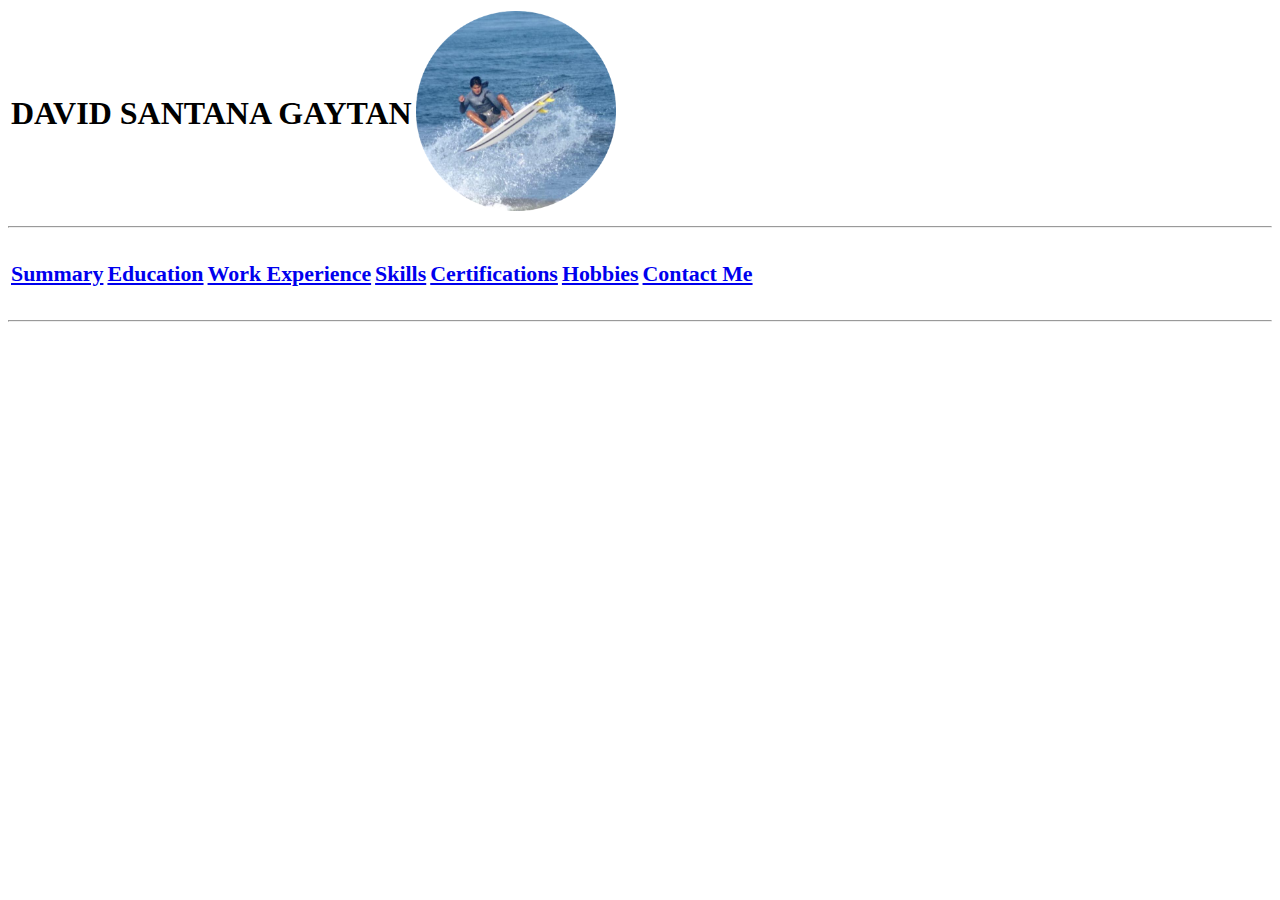
==== index.html @ b4844d43 "Add files via upload" ====
<!DOCTYPE html>
<html lang="en">
<head>
    <meta charset="UTF-8">
    <meta name="viewport" content="width=device-width, initial-scale=1.0">
    <title>DAVID SANTANA GAYTAN PS</title>
   
</head>


<body>
    <title>David Santana Gaytan Resum</title>
    <table>
        <td><h1>DAVID SANTANA GAYTAN</h1></td>
        <td><img src="./assets/David SG surf Circle.png" height="200" alt=""></td>
    </table>
    
    <table><hr>
        
        <td pading:10mp><h3><a href="./public/Summary.html"><h3>Summary</h3></a></h3></td>
        <td><h3><a href="./public/Education.html"><h3>Education</h3></a></h3></td>
        <td><h3><a href="./public/WorkExperience.html"><h3>Work Experience</h3></a></h3></td>
        <td><h3><a href="./public/Skills.html"><h3>Skills</h3></a></h3></td>
        <td><h3><a href="./public/Certifications.html"><h3>Certifications</h3></a></h3></td>
        <td><h3><a href="./public/Hobbies.html"><h3>Hobbies</h3></a></h3></td>
        <td><h3><a href="./public/contact.html"><h3>Contact Me</h3></a></h3></td>
    </table><hr>

    

        
        
        
            
            
            
        
            


</body>
</html>
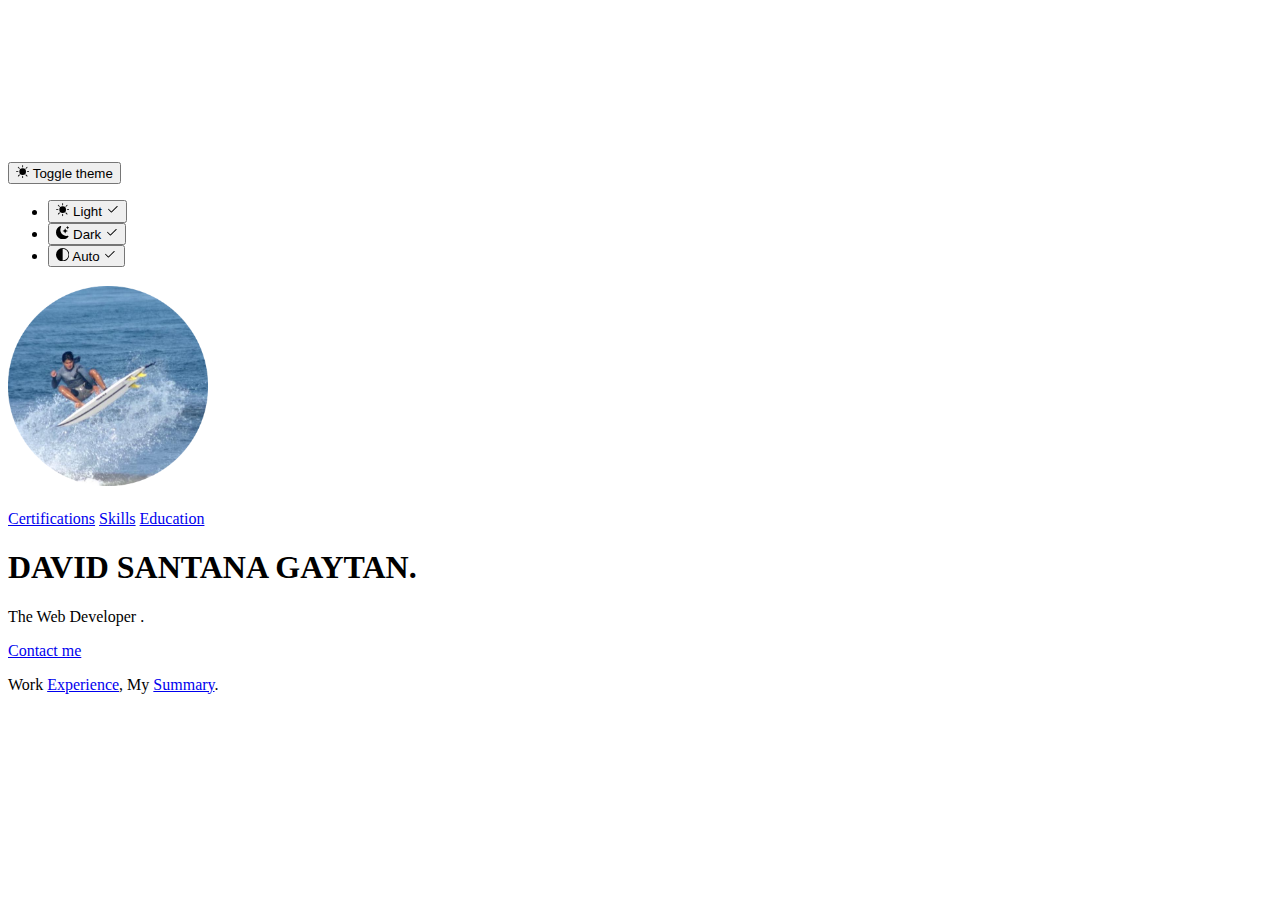
==== commit f5432edd: "Add files via upload" ====
--- a/index.html
+++ b/index.html
@@ -4,39 +4,86 @@
     <meta charset="UTF-8">
     <meta name="viewport" content="width=device-width, initial-scale=1.0">
     <title>DAVID SANTANA GAYTAN PS</title>
-   
+    <link rel="stylesheet" href="css/style.css">
+    <link href="https://cdn.jsdelivr.net/npm/bootstrap@5.3.1/dist/css/bootstrap.min.css" rel="stylesheet" integrity="sha384-4bw+/aepP/YC94hEpVNVgiZdgIC5+VKNBQNGCHeKRQN+PtmoHDEXuppvnDJzQIu9" crossorigin="anonymous">
 </head>
+<body class="d-flex h-100 text-center text-bg-dark">
+    <svg xmlns="http://www.w3.org/2000/svg" class="d-none">
+      <symbol id="check2" viewBox="0 0 16 16">
+        <path d="M13.854 3.646a.5.5 0 0 1 0 .708l-7 7a.5.5 0 0 1-.708 0l-3.5-3.5a.5.5 0 1 1 .708-.708L6.5 10.293l6.646-6.647a.5.5 0 0 1 .708 0z"></path>
+      </symbol>
+      <symbol id="circle-half" viewBox="0 0 16 16">
+        <path d="M8 15A7 7 0 1 0 8 1v14zm0 1A8 8 0 1 1 8 0a8 8 0 0 1 0 16z"></path>
+      </symbol>
+      <symbol id="moon-stars-fill" viewBox="0 0 16 16">
+        <path d="M6 .278a.768.768 0 0 1 .08.858 7.208 7.208 0 0 0-.878 3.46c0 4.021 3.278 7.277 7.318 7.277.527 0 1.04-.055 1.533-.16a.787.787 0 0 1 .81.316.733.733 0 0 1-.031.893A8.349 8.349 0 0 1 8.344 16C3.734 16 0 12.286 0 7.71 0 4.266 2.114 1.312 5.124.06A.752.752 0 0 1 6 .278z"></path>
+        <path d="M10.794 3.148a.217.217 0 0 1 .412 0l.387 1.162c.173.518.579.924 1.097 1.097l1.162.387a.217.217 0 0 1 0 .412l-1.162.387a1.734 1.734 0 0 0-1.097 1.097l-.387 1.162a.217.217 0 0 1-.412 0l-.387-1.162A1.734 1.734 0 0 0 9.31 6.593l-1.162-.387a.217.217 0 0 1 0-.412l1.162-.387a1.734 1.734 0 0 0 1.097-1.097l.387-1.162zM13.863.099a.145.145 0 0 1 .274 0l.258.774c.115.346.386.617.732.732l.774.258a.145.145 0 0 1 0 .274l-.774.258a1.156 1.156 0 0 0-.732.732l-.258.774a.145.145 0 0 1-.274 0l-.258-.774a1.156 1.156 0 0 0-.732-.732l-.774-.258a.145.145 0 0 1 0-.274l.774-.258c.346-.115.617-.386.732-.732L13.863.1z"></path>
+      </symbol>
+      <symbol id="sun-fill" viewBox="0 0 16 16">
+        <path d="M8 12a4 4 0 1 0 0-8 4 4 0 0 0 0 8zM8 0a.5.5 0 0 1 .5.5v2a.5.5 0 0 1-1 0v-2A.5.5 0 0 1 8 0zm0 13a.5.5 0 0 1 .5.5v2a.5.5 0 0 1-1 0v-2A.5.5 0 0 1 8 13zm8-5a.5.5 0 0 1-.5.5h-2a.5.5 0 0 1 0-1h2a.5.5 0 0 1 .5.5zM3 8a.5.5 0 0 1-.5.5h-2a.5.5 0 0 1 0-1h2A.5.5 0 0 1 3 8zm10.657-5.657a.5.5 0 0 1 0 .707l-1.414 1.415a.5.5 0 1 1-.707-.708l1.414-1.414a.5.5 0 0 1 .707 0zm-9.193 9.193a.5.5 0 0 1 0 .707L3.05 13.657a.5.5 0 0 1-.707-.707l1.414-1.414a.5.5 0 0 1 .707 0zm9.193 2.121a.5.5 0 0 1-.707 0l-1.414-1.414a.5.5 0 0 1 .707-.707l1.414 1.414a.5.5 0 0 1 0 .707zM4.464 4.465a.5.5 0 0 1-.707 0L2.343 3.05a.5.5 0 1 1 .707-.707l1.414 1.414a.5.5 0 0 1 0 .708z"></path>
+      </symbol>
+    </svg>
 
+    <div class="dropdown position-fixed bottom-0 end-0 mb-3 me-3 bd-mode-toggle">
+      <button class="btn btn-bd-primary py-2 dropdown-toggle d-flex align-items-center" id="bd-theme" type="button" aria-expanded="false" data-bs-toggle="dropdown" aria-label="Toggle theme (light)">
+        <svg class="bi my-1 theme-icon-active" width="1em" height="1em"><use href="#sun-fill"></use></svg>
+        <span class="visually-hidden" id="bd-theme-text">Toggle theme</span>
+      </button>
+      <ul class="dropdown-menu dropdown-menu-end shadow" aria-labelledby="bd-theme-text">
+        <li>
+          <button type="button" class="dropdown-item d-flex align-items-center active" data-bs-theme-value="light" aria-pressed="true">
+            <svg class="bi me-2 opacity-50 theme-icon" width="1em" height="1em"><use href="#sun-fill"></use></svg>
+            Light
+            <svg class="bi ms-auto d-none" width="1em" height="1em"><use href="#check2"></use></svg>
+          </button>
+        </li>
+        <li>
+          <button type="button" class="dropdown-item d-flex align-items-center" data-bs-theme-value="dark" aria-pressed="false">
+            <svg class="bi me-2 opacity-50 theme-icon" width="1em" height="1em"><use href="#moon-stars-fill"></use></svg>
+            Dark
+            <svg class="bi ms-auto d-none" width="1em" height="1em"><use href="#check2"></use></svg>
+          </button>
+        </li>
+        <li>
+          <button type="button" class="dropdown-item d-flex align-items-center" data-bs-theme-value="auto" aria-pressed="false">
+            <svg class="bi me-2 opacity-50 theme-icon" width="1em" height="1em"><use href="#circle-half"></use></svg>
+            Auto
+            <svg class="bi ms-auto d-none" width="1em" height="1em"><use href="#check2"></use></svg>
+          </button>
+        </li>
+      </ul>
+    </div>
 
-<body>
-    <title>David Santana Gaytan Resum</title>
-    <table>
-        <td><h1>DAVID SANTANA GAYTAN</h1></td>
-        <td><img src="./assets/David SG surf Circle.png" height="200" alt=""></td>
-    </table>
     
-    <table><hr>
-        
-        <td pading:10mp><h3><a href="./public/Summary.html"><h3>Summary</h3></a></h3></td>
-        <td><h3><a href="./public/Education.html"><h3>Education</h3></a></h3></td>
-        <td><h3><a href="./public/WorkExperience.html"><h3>Work Experience</h3></a></h3></td>
-        <td><h3><a href="./public/Skills.html"><h3>Skills</h3></a></h3></td>
-        <td><h3><a href="./public/Certifications.html"><h3>Certifications</h3></a></h3></td>
-        <td><h3><a href="./public/Hobbies.html"><h3>Hobbies</h3></a></h3></td>
-        <td><h3><a href="./public/contact.html"><h3>Contact Me</h3></a></h3></td>
-    </table><hr>
+<div class="cover-container d-flex w-100 h-100 p-3 mx-auto flex-column">
+  <header class="mb-auto">
+    <div>
+      <h3 class="float-md-start mb-0"><img src="./assets/David SG surf Circle.png" height="200" alt="David Profile"></h3>
+      <nav class="nav nav-masthead justify-content-center float-md-end">
+        <a class="nav-link fw-bold py-1 px-0 active" aria-current="page" href="./public/Certifications.html">Certifications</a>
+        <a class="nav-link fw-bold py-1 px-0" href="./public/Skills.html">Skills</a>
+        <a class="nav-link fw-bold py-1 px-0" href="./public/Education.html">Education</a>
+      </nav>
+    </div>
+  </header>
+
+  <main class="px-3">
+    <h1>DAVID SANTANA GAYTAN.</h1>
+    <p class="lead">The Web Developer  .</p>
+    <p class="lead">
+      <a href="./public/contact.html" class="btn btn-lg btn-light fw-bold border-white bg-white">Contact me</a>
+    </p>
+  </main>
+
+  <footer class="mt-auto text-white-50">
+    <p>Work <a href="./public/WorkExperience.html" class="text-white">Experience</a>, My <a href="./public/Summary.html" class="text-white">Summary</a>.</p>
+  </footer>
+</div>
+<script src="/docs/5.3/dist/js/bootstrap.bundle.min.js" integrity="sha384-HwwvtgBNo3bZJJLYd8oVXjrBZt8cqVSpeBNS5n7C8IVInixGAoxmnlMuBnhbgrkm" crossorigin="anonymous"></script>
 
     
 
-        
-        
-        
-            
-            
-            
-        
-            
+</body>
 
 
-</body>
 </html>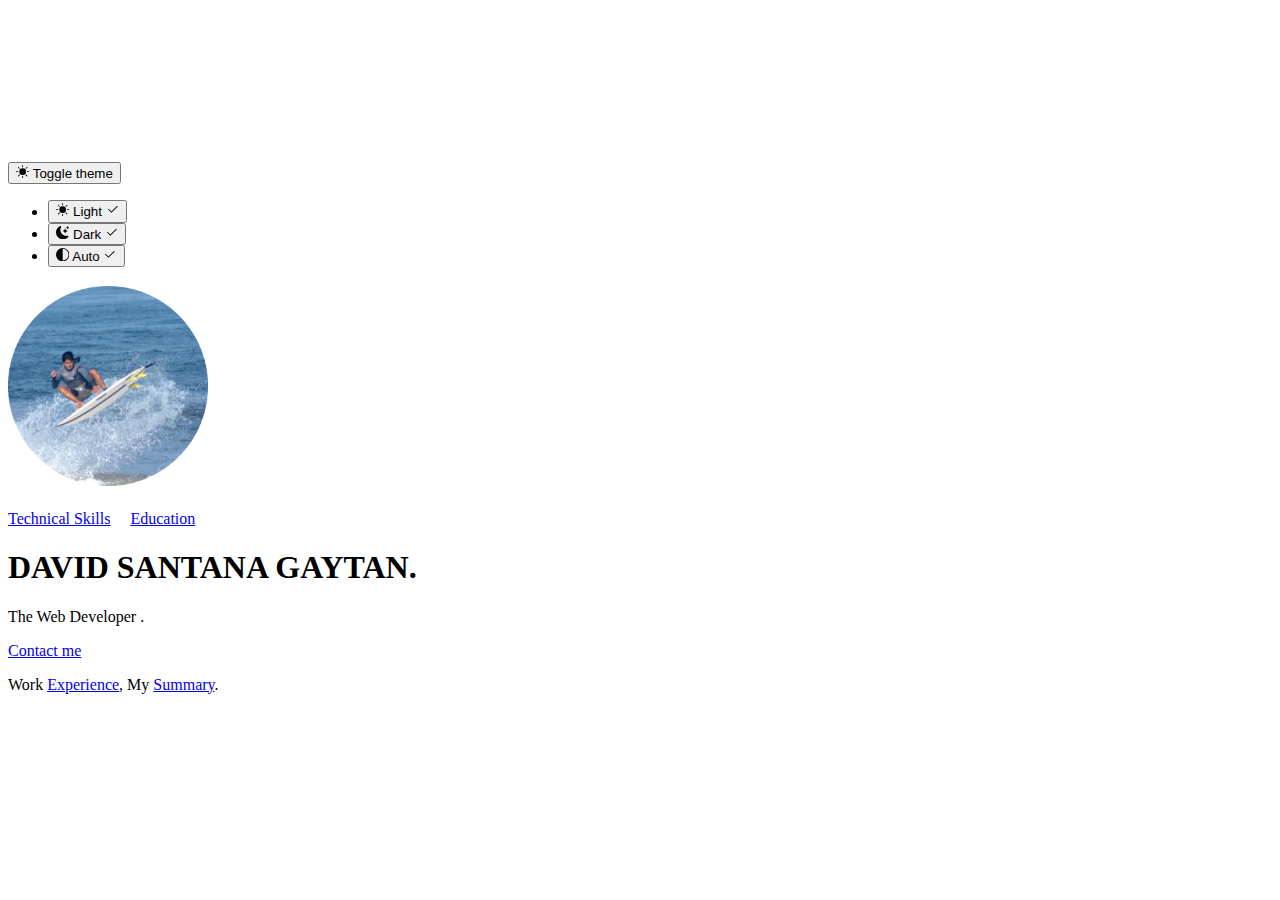
==== commit e69cd407: "Add files via upload" ====
--- a/index.html
+++ b/index.html
@@ -53,16 +53,14 @@
         </li>
       </ul>
     </div>
-
-    
+  
 <div class="cover-container d-flex w-100 h-100 p-3 mx-auto flex-column">
   <header class="mb-auto">
     <div>
       <h3 class="float-md-start mb-0"><img src="./assets/David SG surf Circle.png" height="200" alt="David Profile"></h3>
       <nav class="nav nav-masthead justify-content-center float-md-end">
-        <a class="nav-link fw-bold py-1 px-0 active" aria-current="page" href="./public/Certifications.html">Certifications</a>
-        <a class="nav-link fw-bold py-1 px-0" href="./public/Skills.html">Skills</a>
-        <a class="nav-link fw-bold py-1 px-0" href="./public/Education.html">Education</a>
+        <a href="./public/Skills.html" class="btn btn-primary">Technical Skills</a>
+        <a href="./public/Education.html" class="btn btn-primary"style="margin-left: 1rem;">Education</a>
       </nav>
     </div>
   </header>
@@ -80,10 +78,5 @@
   </footer>
 </div>
 <script src="/docs/5.3/dist/js/bootstrap.bundle.min.js" integrity="sha384-HwwvtgBNo3bZJJLYd8oVXjrBZt8cqVSpeBNS5n7C8IVInixGAoxmnlMuBnhbgrkm" crossorigin="anonymous"></script>
-
-    
-
 </body>
-
-
 </html>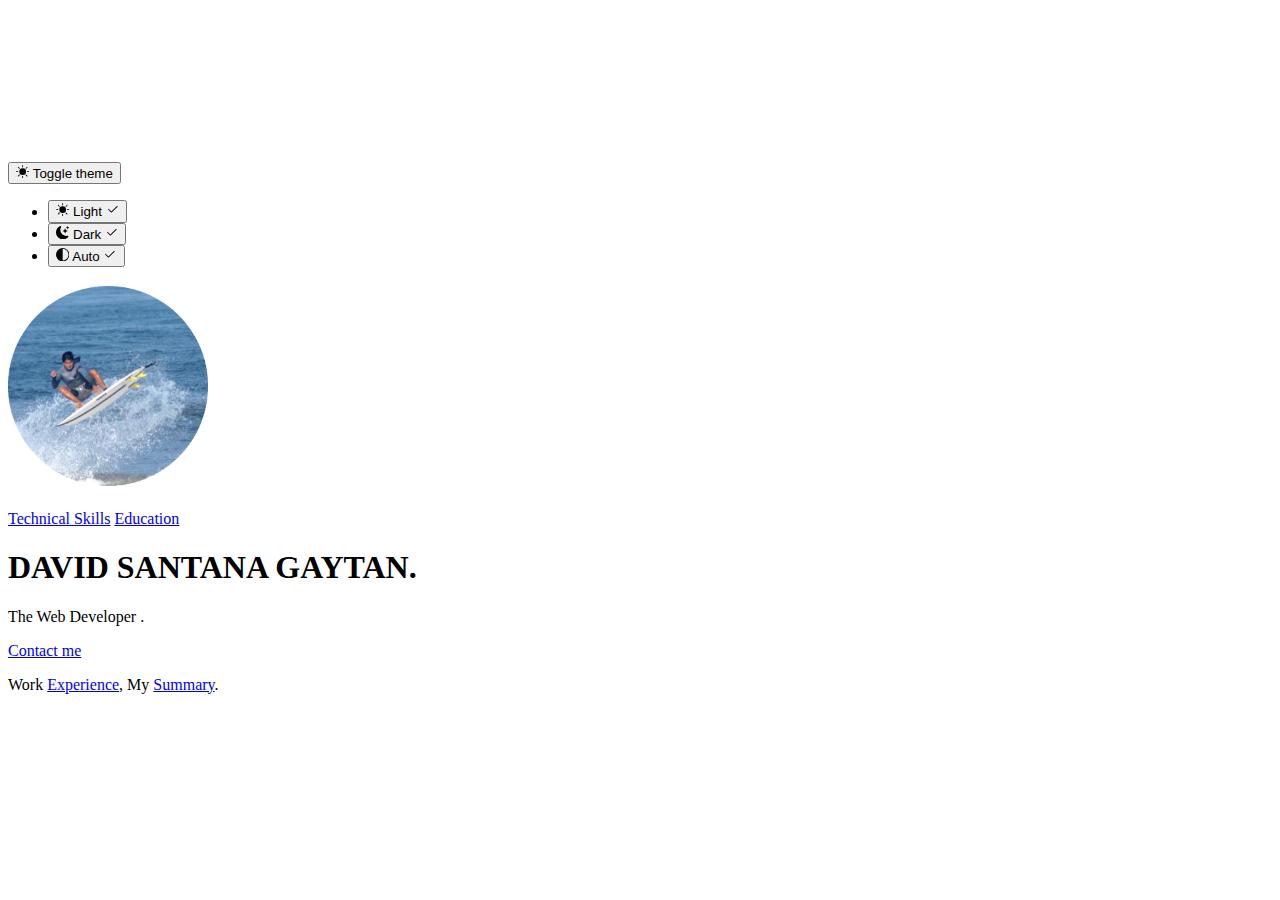
==== commit 8e4dd56c: "Add files via upload" ====
--- a/index.html
+++ b/index.html
@@ -4,11 +4,11 @@
     <meta charset="UTF-8">
     <meta name="viewport" content="width=device-width, initial-scale=1.0">
     <title>DAVID SANTANA GAYTAN PS</title>
-    <link rel="stylesheet" href="css/style.css">
+    <link rel="stylesheet" href="./public/style.css">
     <link href="https://cdn.jsdelivr.net/npm/bootstrap@5.3.1/dist/css/bootstrap.min.css" rel="stylesheet" integrity="sha384-4bw+/aepP/YC94hEpVNVgiZdgIC5+VKNBQNGCHeKRQN+PtmoHDEXuppvnDJzQIu9" crossorigin="anonymous">
 </head>
 <body class="d-flex h-100 text-center text-bg-dark">
-    <svg xmlns="http://www.w3.org/2000/svg" class="d-none">
+  <svg xmlns="http://www.w3.org/2000/svg" class="d-none">
       <symbol id="check2" viewBox="0 0 16 16">
         <path d="M13.854 3.646a.5.5 0 0 1 0 .708l-7 7a.5.5 0 0 1-.708 0l-3.5-3.5a.5.5 0 1 1 .708-.708L6.5 10.293l6.646-6.647a.5.5 0 0 1 .708 0z"></path>
       </symbol>
@@ -22,7 +22,7 @@
       <symbol id="sun-fill" viewBox="0 0 16 16">
         <path d="M8 12a4 4 0 1 0 0-8 4 4 0 0 0 0 8zM8 0a.5.5 0 0 1 .5.5v2a.5.5 0 0 1-1 0v-2A.5.5 0 0 1 8 0zm0 13a.5.5 0 0 1 .5.5v2a.5.5 0 0 1-1 0v-2A.5.5 0 0 1 8 13zm8-5a.5.5 0 0 1-.5.5h-2a.5.5 0 0 1 0-1h2a.5.5 0 0 1 .5.5zM3 8a.5.5 0 0 1-.5.5h-2a.5.5 0 0 1 0-1h2A.5.5 0 0 1 3 8zm10.657-5.657a.5.5 0 0 1 0 .707l-1.414 1.415a.5.5 0 1 1-.707-.708l1.414-1.414a.5.5 0 0 1 .707 0zm-9.193 9.193a.5.5 0 0 1 0 .707L3.05 13.657a.5.5 0 0 1-.707-.707l1.414-1.414a.5.5 0 0 1 .707 0zm9.193 2.121a.5.5 0 0 1-.707 0l-1.414-1.414a.5.5 0 0 1 .707-.707l1.414 1.414a.5.5 0 0 1 0 .707zM4.464 4.465a.5.5 0 0 1-.707 0L2.343 3.05a.5.5 0 1 1 .707-.707l1.414 1.414a.5.5 0 0 1 0 .708z"></path>
       </symbol>
-    </svg>
+  </svg>
 
     <div class="dropdown position-fixed bottom-0 end-0 mb-3 me-3 bd-mode-toggle">
       <button class="btn btn-bd-primary py-2 dropdown-toggle d-flex align-items-center" id="bd-theme" type="button" aria-expanded="false" data-bs-toggle="dropdown" aria-label="Toggle theme (light)">
@@ -54,29 +54,29 @@
       </ul>
     </div>
   
-<div class="cover-container d-flex w-100 h-100 p-3 mx-auto flex-column">
-  <header class="mb-auto">
-    <div>
-      <h3 class="float-md-start mb-0"><img src="./assets/David SG surf Circle.png" height="200" alt="David Profile"></h3>
-      <nav class="nav nav-masthead justify-content-center float-md-end">
-        <a href="./public/Skills.html" class="btn btn-primary">Technical Skills</a>
-        <a href="./public/Education.html" class="btn btn-primary"style="margin-left: 1rem;">Education</a>
-      </nav>
-    </div>
-  </header>
+    <div class="cover-container d-flex w-100 h-100 p-3 mx-auto flex-column">
+      <header class="mb-auto">
+        <div>
+           <h3 class="float-md-start mb-0"><img src="./assets/David SG surf Circle.png" height="200" alt="David Profile"></h3>
+          <nav class="nav nav-masthead justify-content-center float-md-end">
+          <a href="./public/Skills.html" class="btn btn-primary">Technical Skills</a>
+          <a href="./public/Education.html" class="btn btn-primary">Education</a>
+        </nav>
+        </div>
+       </header>
 
-  <main class="px-3">
-    <h1>DAVID SANTANA GAYTAN.</h1>
-    <p class="lead">The Web Developer  .</p>
-    <p class="lead">
-      <a href="./public/contact.html" class="btn btn-lg btn-light fw-bold border-white bg-white">Contact me</a>
-    </p>
-  </main>
+    <main class="px-3">
+       <h1>DAVID SANTANA GAYTAN.</h1>
+       <p class="lead">The Web Developer  .</p>
+        <p class="lead">
+        <a href="./public/contact.html" class="btn btn-lg btn-light fw-bold border-white bg-white">Contact me</a>
+       </p>
+    </main>
 
-  <footer class="mt-auto text-white-50">
-    <p>Work <a href="./public/WorkExperience.html" class="text-white">Experience</a>, My <a href="./public/Summary.html" class="text-white">Summary</a>.</p>
-  </footer>
-</div>
+    <footer class="mt-auto text-white-50">
+           <p>Work <a href="./public/WorkExperience.html" class="text-white">Experience</a>, My <a href="./public/Summary.html" class="text-white">Summary</a>.</p>
+          </footer>
+        </div>
 <script src="/docs/5.3/dist/js/bootstrap.bundle.min.js" integrity="sha384-HwwvtgBNo3bZJJLYd8oVXjrBZt8cqVSpeBNS5n7C8IVInixGAoxmnlMuBnhbgrkm" crossorigin="anonymous"></script>
 </body>
 </html>